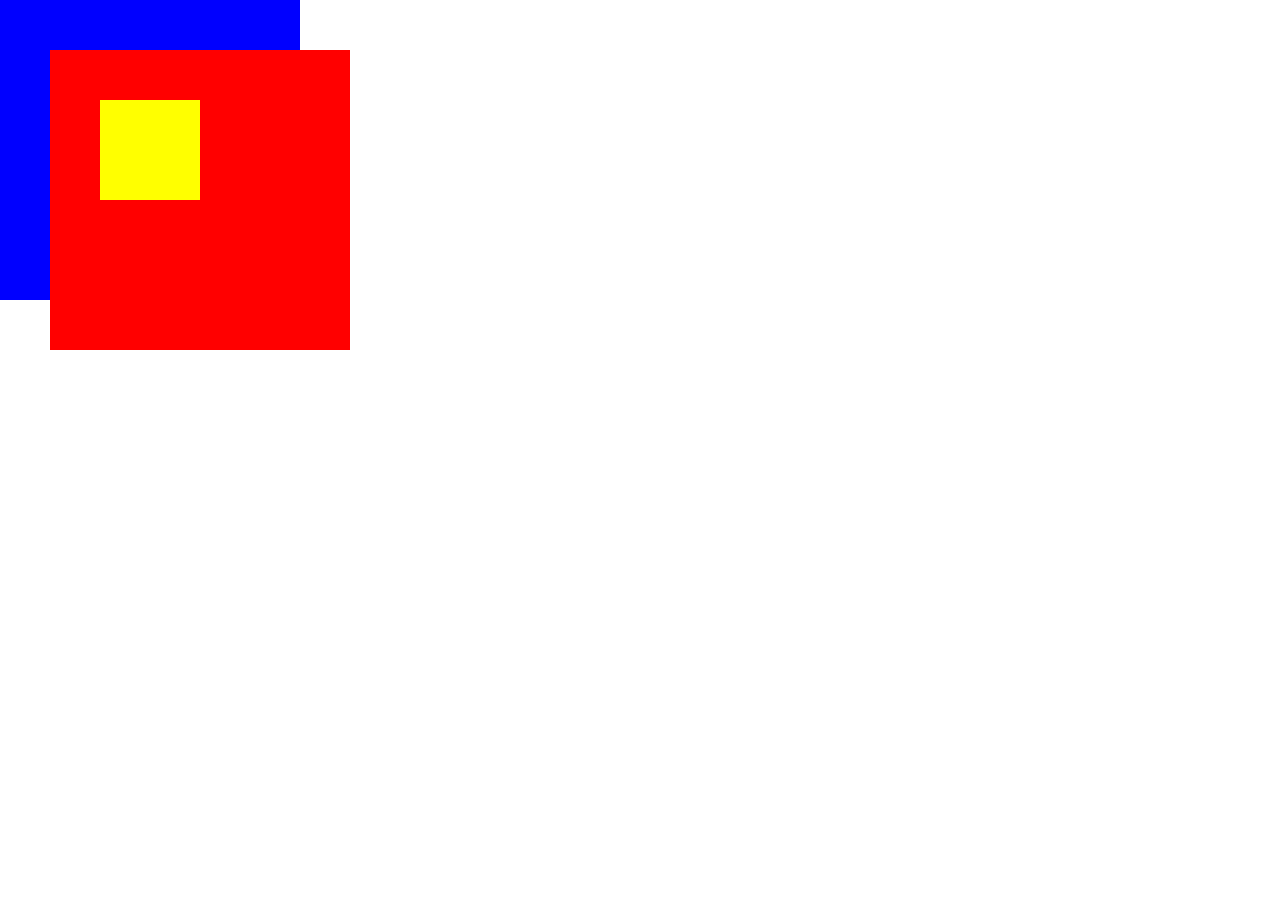
==== WEB/20260422/position/index.html @ 007a379a "Add initial HTML and CSS files for layout structure and styling" ====
<!DOCTYPE html>
<html lang="en">
<head>
    <meta charset="UTF-8">
    <meta name="viewport" content="width=device-width, initial-scale=1.0">
    <title>Document</title>
    <link rel="stylesheet" href="style.css">
</head>
<body>
    <!-- <div class="red-bg">Lorem ipsum dolor sit amet consectetur adipisicing elit. Facere atque quisquam animi magni consequatur aliquam enim similique quidem? Nesciunt, adipisci fugiat quidem veniam dicta et minus eaque corporis eveniet molestiae.</div>
    <div class="yellow-bg fixed-pos">Lorem ipsum dolor sit amet, consectetur adipisicing elit. Modi sapiente sit ad dolore? Nam cupiditate nihil dolor eos ullam quo ab labore, tenetur natus incidunt quibusdam magni eius, maxime perspiciatis.</div>
    <div class="blue-bg mozog-atlo-j">Lorem ipsum dolor sit amet consectetur adipisicing elit. Quos eaque quisquam quas rerum id ipsa quaerat, saepe hic, dolor nobis a eligendi corporis temporibus architecto soluta ipsum aliquam autem non?</div>
     -->
    <div id="parent-a">
        <div id="parent-b-1"></div>
        <div id="parent-b-2" class="absolute-pos">
            <div class="absolute-pos"></div>
        </div>
    </div>
</body>
</html>
---- WEB/20260422/position/style.css ----
.relativ-pos {
    position: relative;
    left: -100px;
    right: 0;
    top: 100px;
    bottom: 0;
}

.red-bg {
    background-color: red;
}
.yellow-bg {
    background-color: yellow;
}
.blue-bg {
    background-color: blue;
}

div {
    width: 300px;
    height: 300px;
}

body {
    width: 100vw;
    height: 100vh;
    margin: 0;
    padding: 0;
}

.mozog-atlo-j {
    transition: all 0.5s ease;
    background-size: cover;
    background-position: center;
}

.mozog-atlo-j:hover {
    position: relative;
    left: 50px;
    top: 50px;
    transform: rotate(360deg);
    background-image: url("https://upload.wikimedia.org/wikipedia/commons/1/10/Charlie_Kirk_%2853952923573%29_%28headshot_cropped%29.jpg");
    background-color: transparent;
}

.fixed-pos {
    position: fixed;
    top: 0;
    right: 0;
    left: 0;
    width: 100%;
    height: 200px;
    transition: all 0.5s ease;
}

.fixed-pos:hover {
    background-color: transparent;
    background-image: url("https://static01.nyt.com/images/2019/07/14/nyregion/14epstein-print/merlin_157799289_20c1948b-7a5e-4520-969f-a1478d81aa1d-articleLarge.jpg?quality=75&auto=webp&disable=upscale");
    background-size: fill;
    transform: rotate(360deg, 0, 0);
    background-position: center;
}

#parent-b-1 {
    background-color: blue;
}

#parent-b-2 {
    background-color: red;
}

#parent-b-2 div {
    background-color: yellow;
    width: 100px;
    height: 100px;
}

.absolute-pos {
    position: absolute;
    top: 50px;
    left: 50px;
}
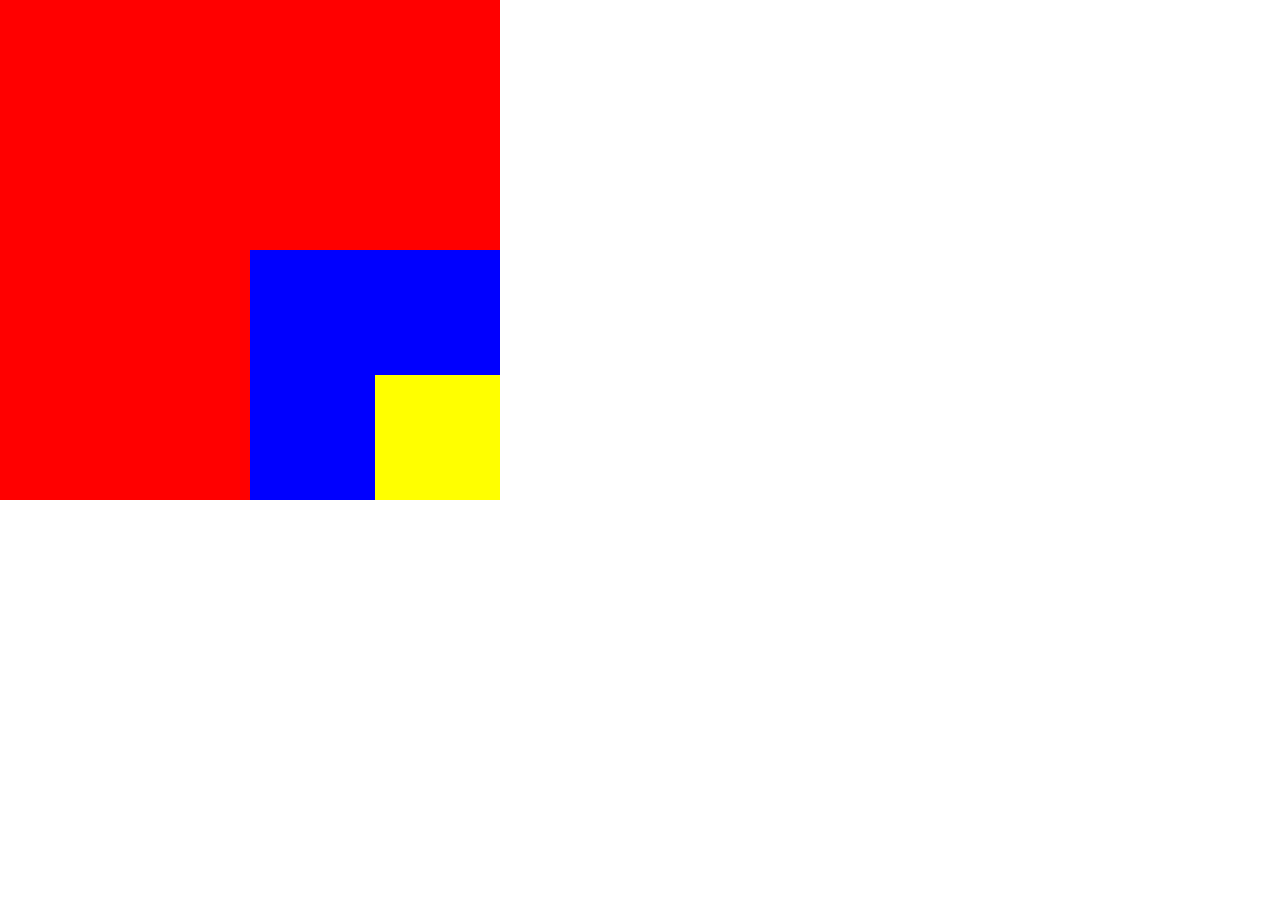
==== commit e5df95d4: "Refactor layout structure by updating parent divs and adding new styles for positioning" ====
--- a/WEB/20260422/position/index.html
+++ b/WEB/20260422/position/index.html
@@ -12,9 +12,8 @@
     <div class="blue-bg mozog-atlo-j">Lorem ipsum dolor sit amet consectetur adipisicing elit. Quos eaque quisquam quas rerum id ipsa quaerat, saepe hic, dolor nobis a eligendi corporis temporibus architecto soluta ipsum aliquam autem non?</div>
      -->
     <div id="parent-a">
-        <div id="parent-b-1"></div>
         <div id="parent-b-2" class="absolute-pos">
-            <div class="absolute-pos"></div>
+            <div class="absolute-pos-2"></div>
         </div>
     </div>
 </body>
--- a/WEB/20260422/position/style.css
+++ b/WEB/20260422/position/style.css
@@ -61,7 +61,7 @@
     background-position: center;
 }
 
-#parent-b-1 {
+/* #parent-b-1 {
     background-color: blue;
 }
 
@@ -79,5 +79,36 @@
     position: absolute;
     top: 50px;
     left: 50px;
+} */
+
+#parent-a {
+    position: absolute;
+    width: 500px;
+    height: 500px;
+    background-color: red;
 }
 
+#parent-b-2 {
+    width: 250px;
+    height: 250px;
+    background-color: blue;
+}
+
+#parent-b-2 > div {
+    width: 125px;
+    height: 125px;
+    background-color: yellow;
+}
+
+/* Az alsó részben legyen a piros és a sárga */
+.absolute-pos {
+    position: absolute;
+    top: 250px;
+    left: 250px;
+}
+
+.absolute-pos-2 {
+    position: absolute;
+    top: 125px;
+    left: 125px;
+}
